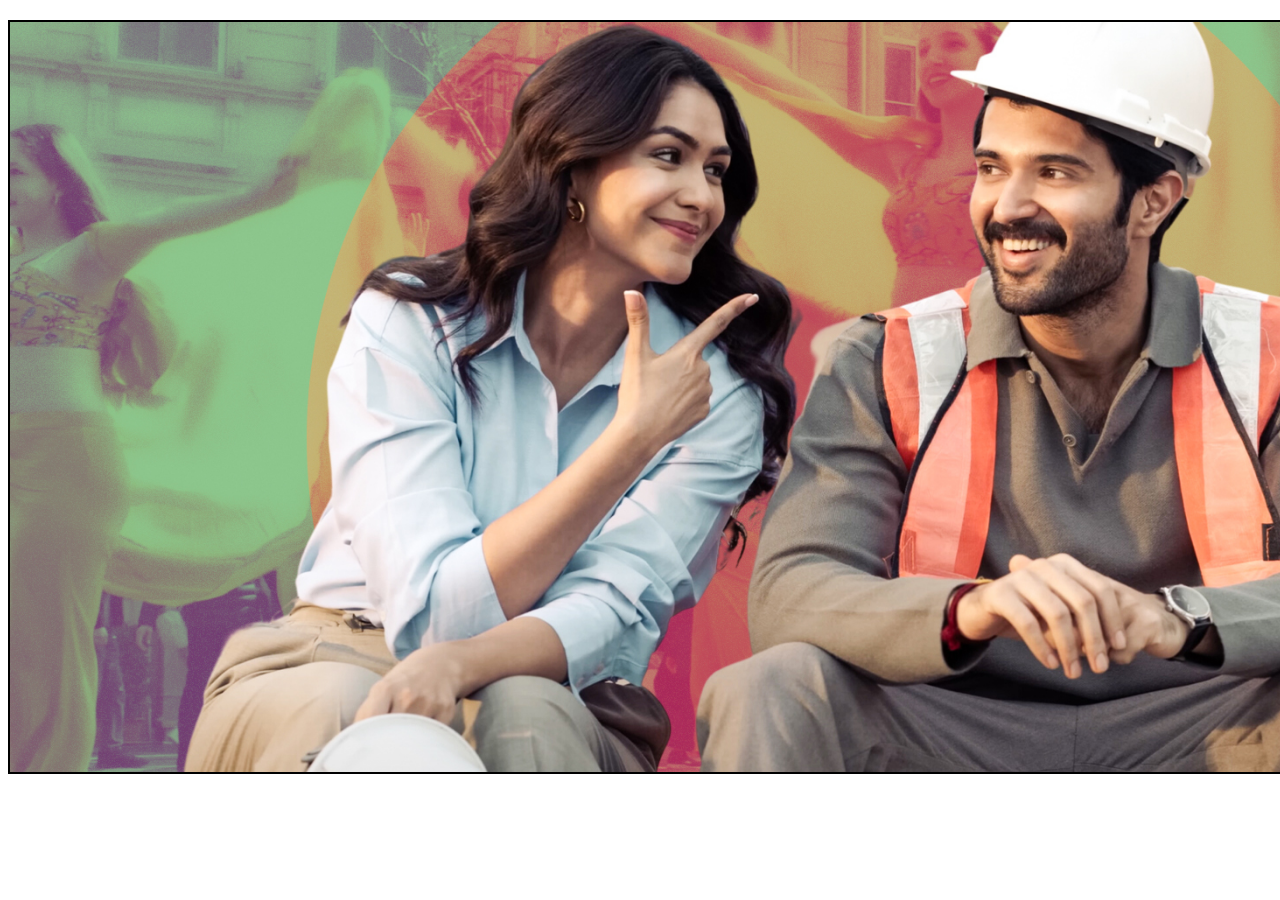
==== index.html @ cdd44717 "final" ====
<!DOCTYPE html>
<html lang="en">
<head>
    <meta charset="UTF-8">
    <meta name="viewport" content="width=device-width, initial-scale=1.0">
    <link rel="stylesheet" href="skip.css">
    <title>Youtube_Skip_ADD</title>

</head>
<body>
<div>
<video src="./familystar.mp4" controls  width="1680px" height="750px" id="movie" style="display: none;"></video>
<button id="click"></button>
</div>
</body>
<script src="skip.js">
</script>
</html>
---- skip.css ----
div{
    margin-top: 20px;
    border: 2px solid black;
    width: 1680px;
    height: 750px;
    background-image: url(./star.jpg);
    background-position: center;
    background-size: cover;
}
#click{
margin-top: 650px;
margin-left: 1530px;
height: 70px;
font-size: 17px;
font-weight: bold;
width: 150px;
background: black;
color: white;
}
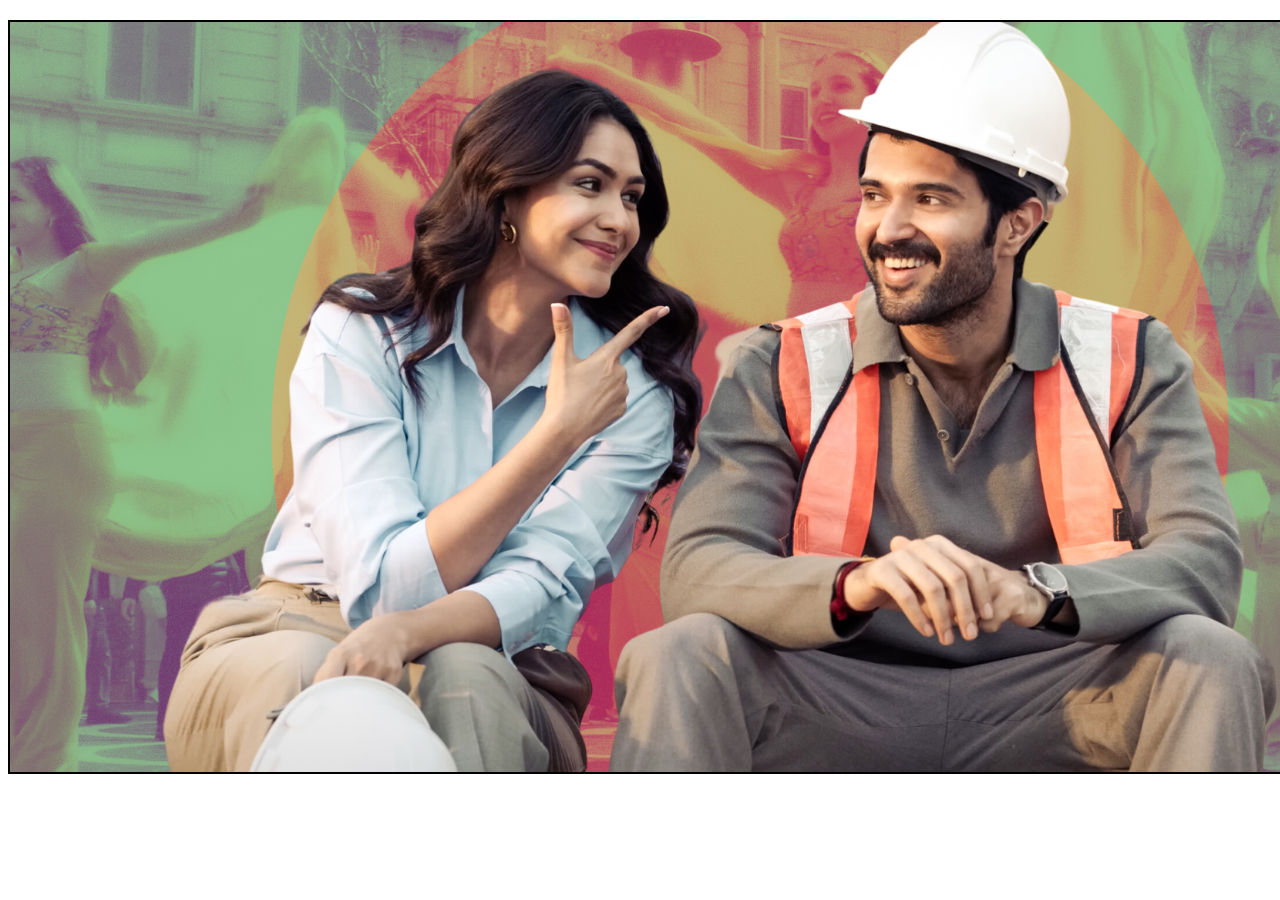
==== commit cf8881da: "measurements" ====
--- a/index.html
+++ b/index.html
@@ -9,7 +9,7 @@
 </head>
 <body>
 <div>
-<video src="./familystar.mp4" controls  width="1680px" height="750px" id="movie" style="display: none;"></video>
+<video src="./familystar.mp4" controls  width="1480px" height="750px" id="movie" style="display: none;"></video>
 <button id="click"></button>
 </div>
 </body>
--- a/skip.css
+++ b/skip.css
@@ -1,15 +1,19 @@
+/* Screen */
 div{
     margin-top: 20px;
     border: 2px solid black;
-    width: 1680px;
+    width: 1480px;
     height: 750px;
     background-image: url(./star.jpg);
     background-position: center;
     background-size: cover;
 }
+
+/* Button */
+
 #click{
 margin-top: 650px;
-margin-left: 1530px;
+margin-left: 1330px;
 height: 70px;
 font-size: 17px;
 font-weight: bold;
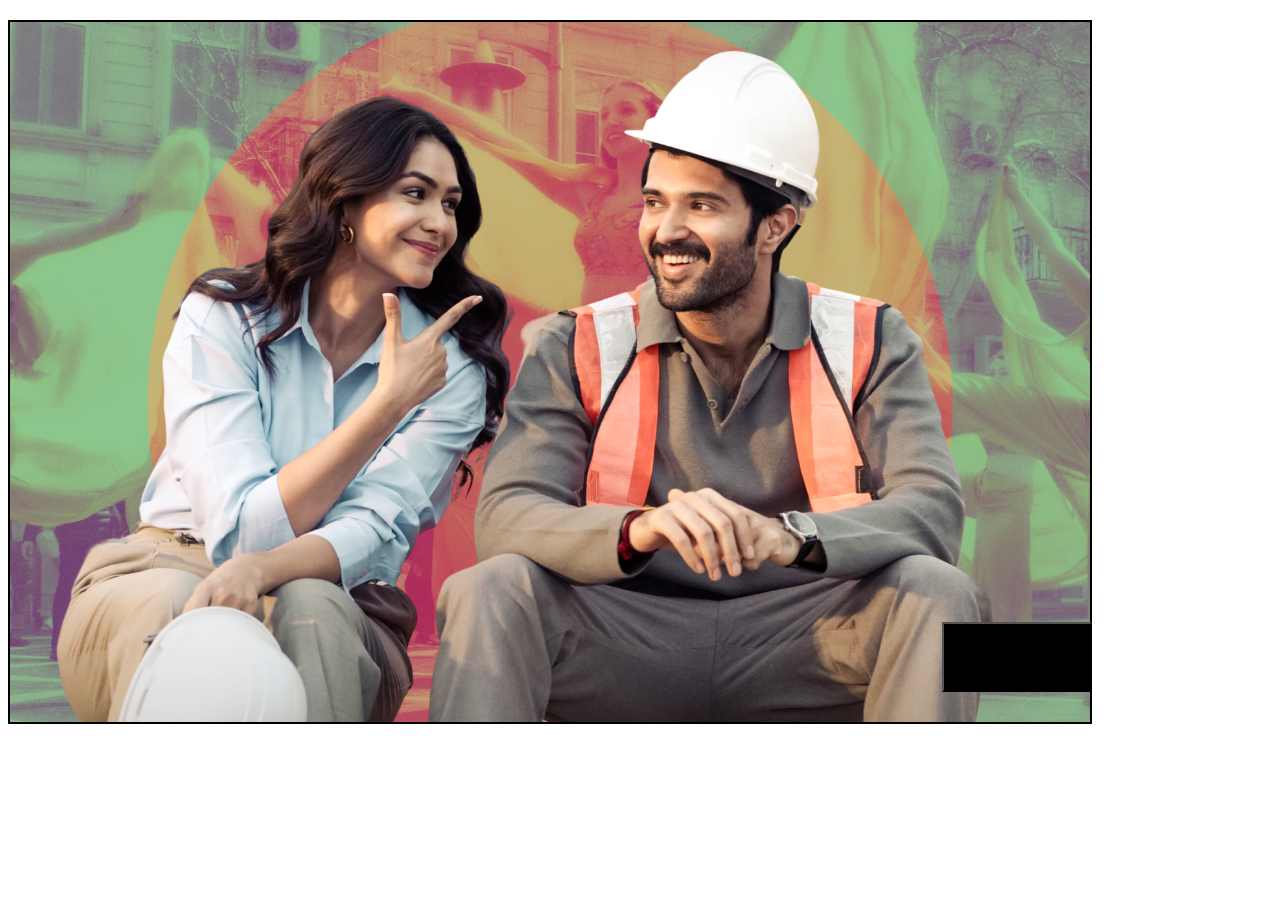
==== commit b99be429: "FinalEntity" ====
--- a/index.html
+++ b/index.html
@@ -9,7 +9,7 @@
 </head>
 <body>
 <div>
-<video src="./familystar.mp4" controls  width="1480px" height="750px" id="movie" style="display: none;"></video>
+<video src="./familystar.mp4" controls  width="1080px" height="700px" id="movie" style="display: none;"></video>
 <button id="click"></button>
 </div>
 </body>
--- a/skip.css
+++ b/skip.css
@@ -2,8 +2,8 @@
 div{
     margin-top: 20px;
     border: 2px solid black;
-    width: 1480px;
-    height: 750px;
+    width: 1080px;
+    height: 700px;
     background-image: url(./star.jpg);
     background-position: center;
     background-size: cover;
@@ -12,8 +12,8 @@
 /* Button */
 
 #click{
-margin-top: 650px;
-margin-left: 1330px;
+margin-top: 600px;
+margin-left: 932px;
 height: 70px;
 font-size: 17px;
 font-weight: bold;
